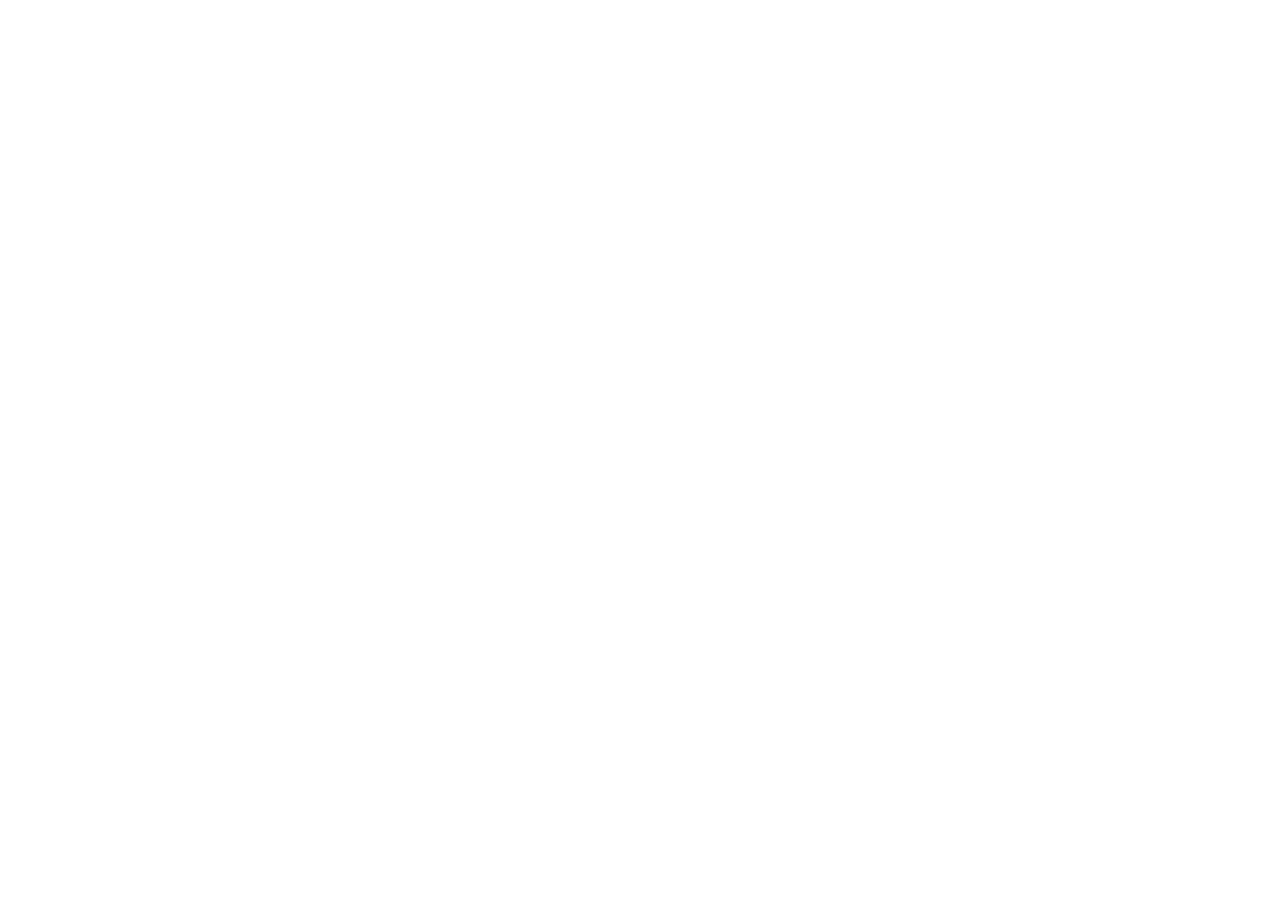
==== index.html @ 4a98cb18 "Set GithubPages" ====
<!DOCTYPE html>
<html lang="ja">
<head>
	<meta charset="UTF-8">
	<meta name="viewport" content="width=device-width, initial-scale=1.0">
	<meta http-equiv="X-UA-Compatible" content="ie=edge">
	<title>宇宙建築</title>
</head>
<body></body>
</html>
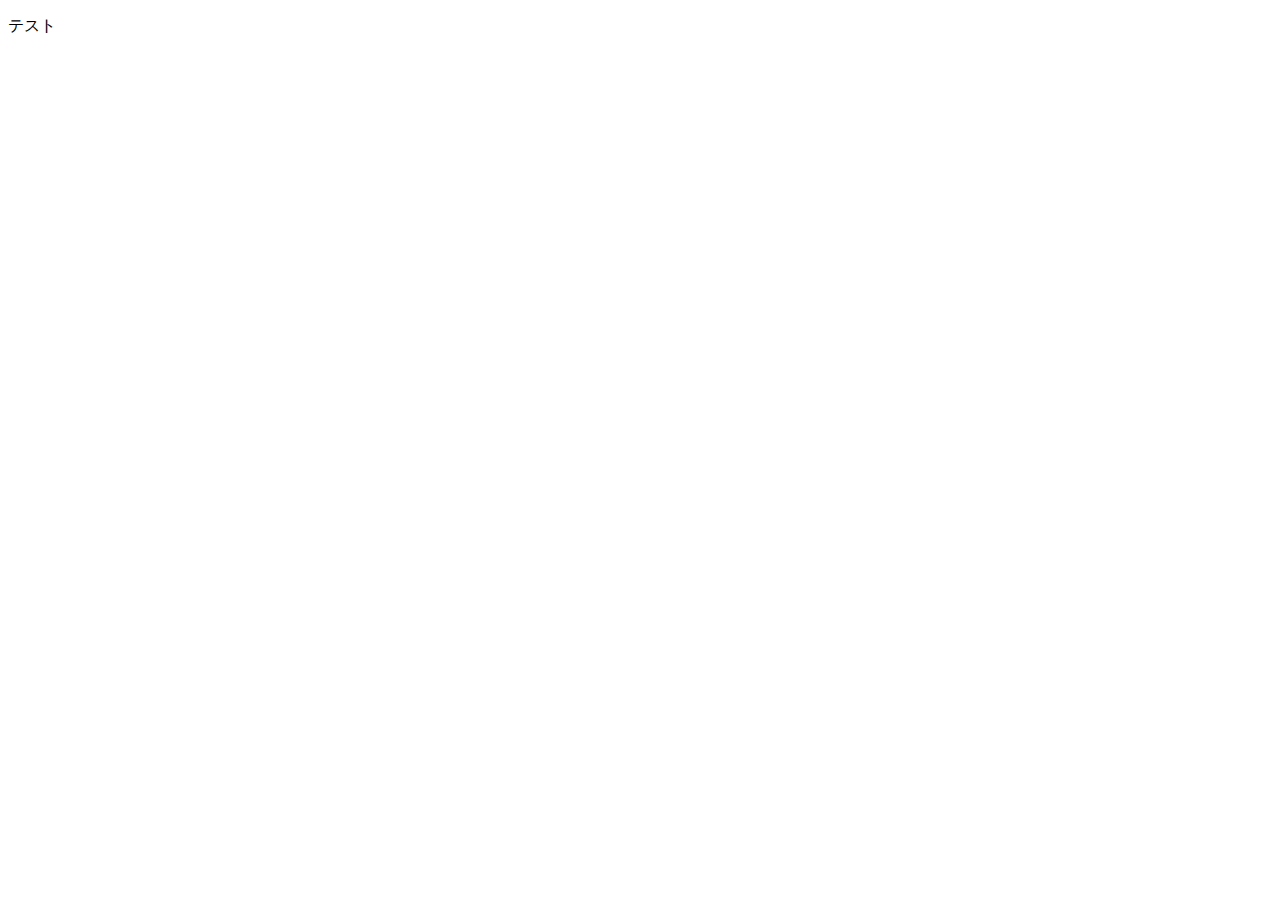
==== commit 3239e7a3: "Hyperappの初期設定" ====
--- a/index.html
+++ b/index.html
@@ -5,6 +5,8 @@
 	<meta name="viewport" content="width=device-width, initial-scale=1.0">
 	<meta http-equiv="X-UA-Compatible" content="ie=edge">
 	<title>宇宙建築</title>
+	<script src="./js/lib/hyperapp.js"></script>
+	<script type="module" src="./js/app.js"></script>
 </head>
 <body></body>
 </html>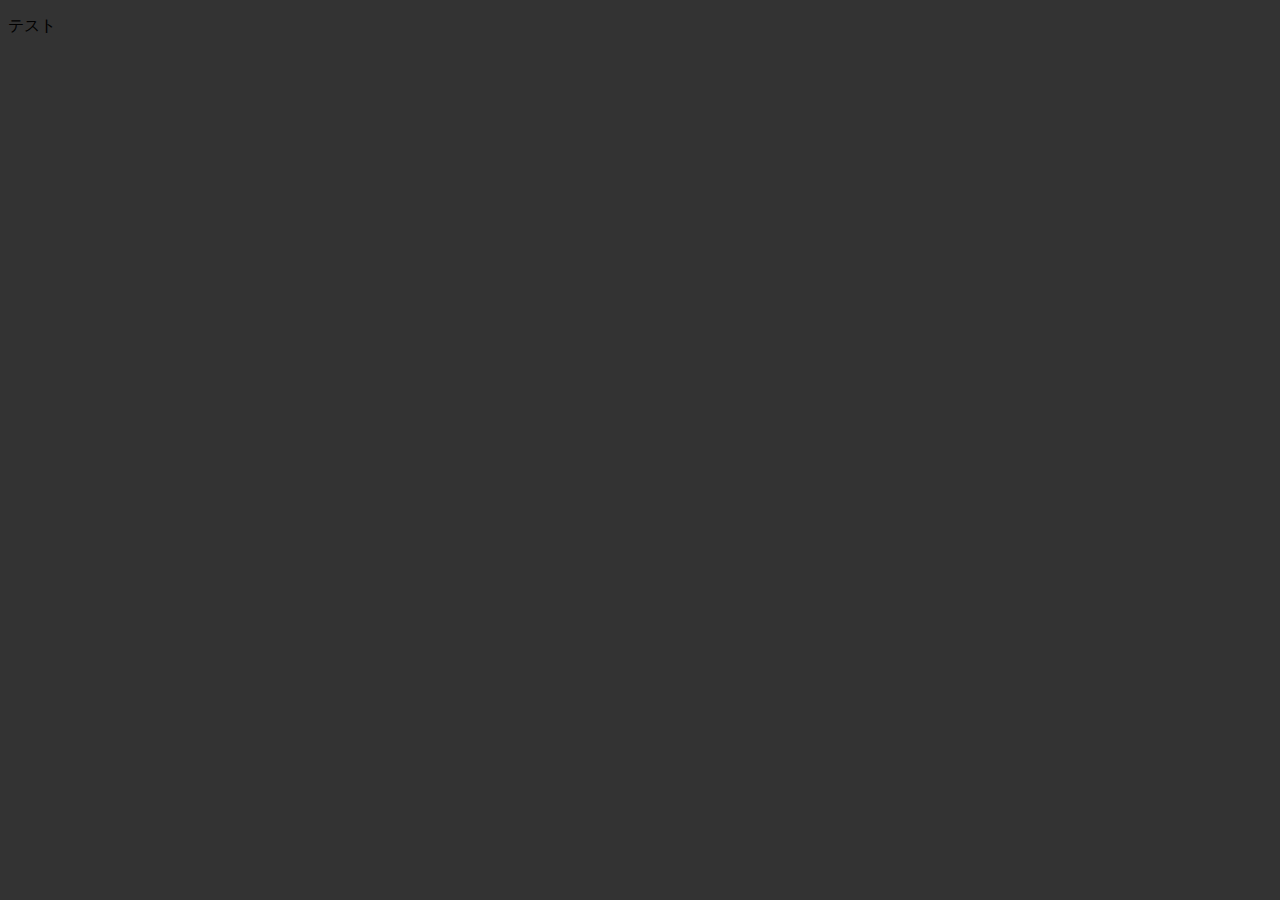
==== commit 48517c57: "CSSの読み込みを設定" ====
--- a/index.html
+++ b/index.html
@@ -5,6 +5,7 @@
 	<meta name="viewport" content="width=device-width, initial-scale=1.0">
 	<meta http-equiv="X-UA-Compatible" content="ie=edge">
 	<title>宇宙建築</title>
+	<link rel="stylesheet" href="./css/style.css">
 	<script src="./js/lib/hyperapp.js"></script>
 	<script type="module" src="./js/app.js"></script>
 </head>
--- a/css/style.css
+++ b/css/style.css
@@ -0,0 +1,8 @@
+html {
+  margin: 0;
+  padding: 0; }
+  html body {
+    font-family: sans-serif;
+    background: #333; }
+
+/*# sourceMappingURL=style.css.map */
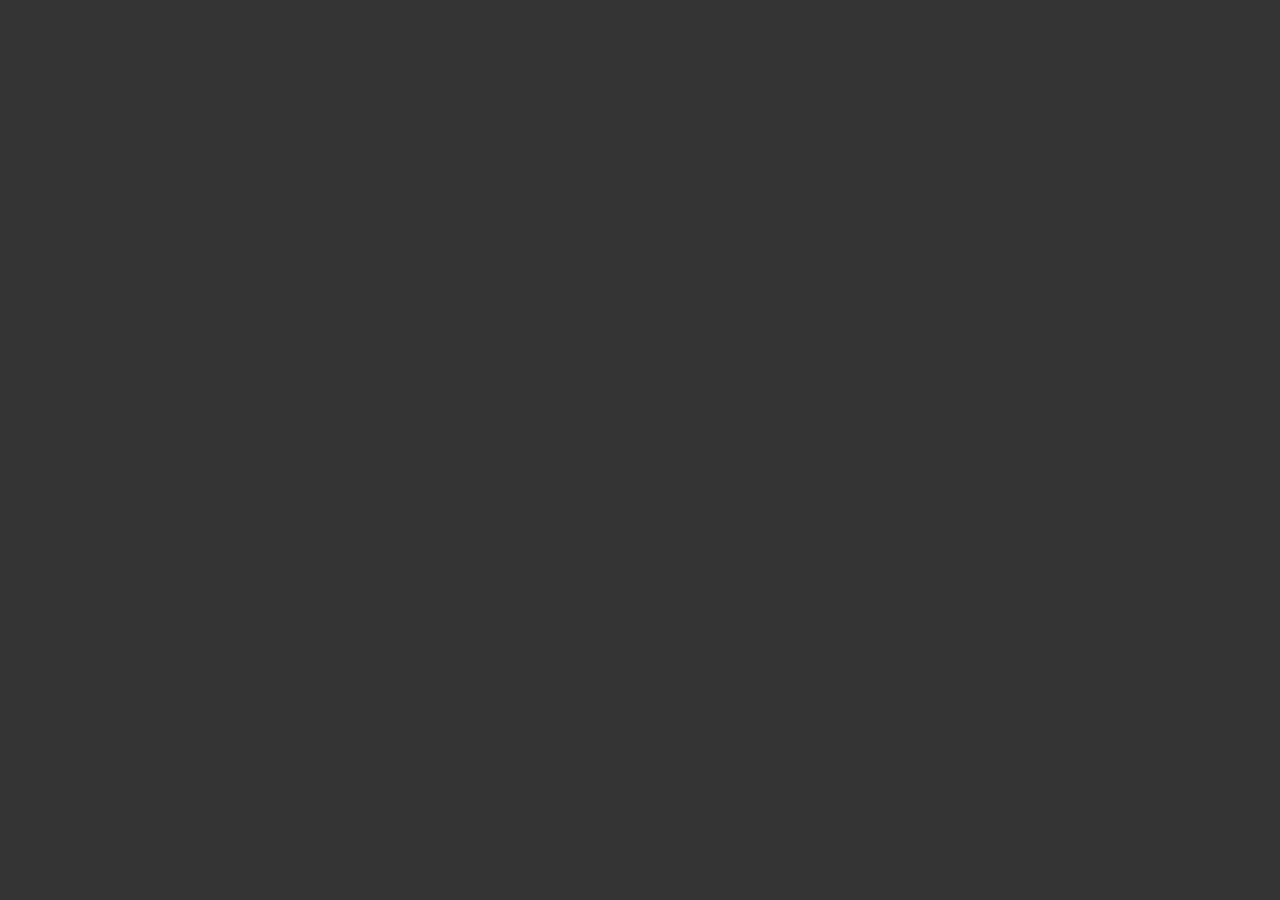
==== commit 484b3d9a: "Viewを個別ファイルに分割" ====
--- a/index.html
+++ b/index.html
@@ -7,6 +7,7 @@
 	<title>宇宙建築</title>
 	<link rel="stylesheet" href="./css/style.css">
 	<script src="./js/lib/hyperapp.js"></script>
+	<script type="module" src="./js/View.js"></script>
 	<script type="module" src="./js/app.js"></script>
 </head>
 <body></body>
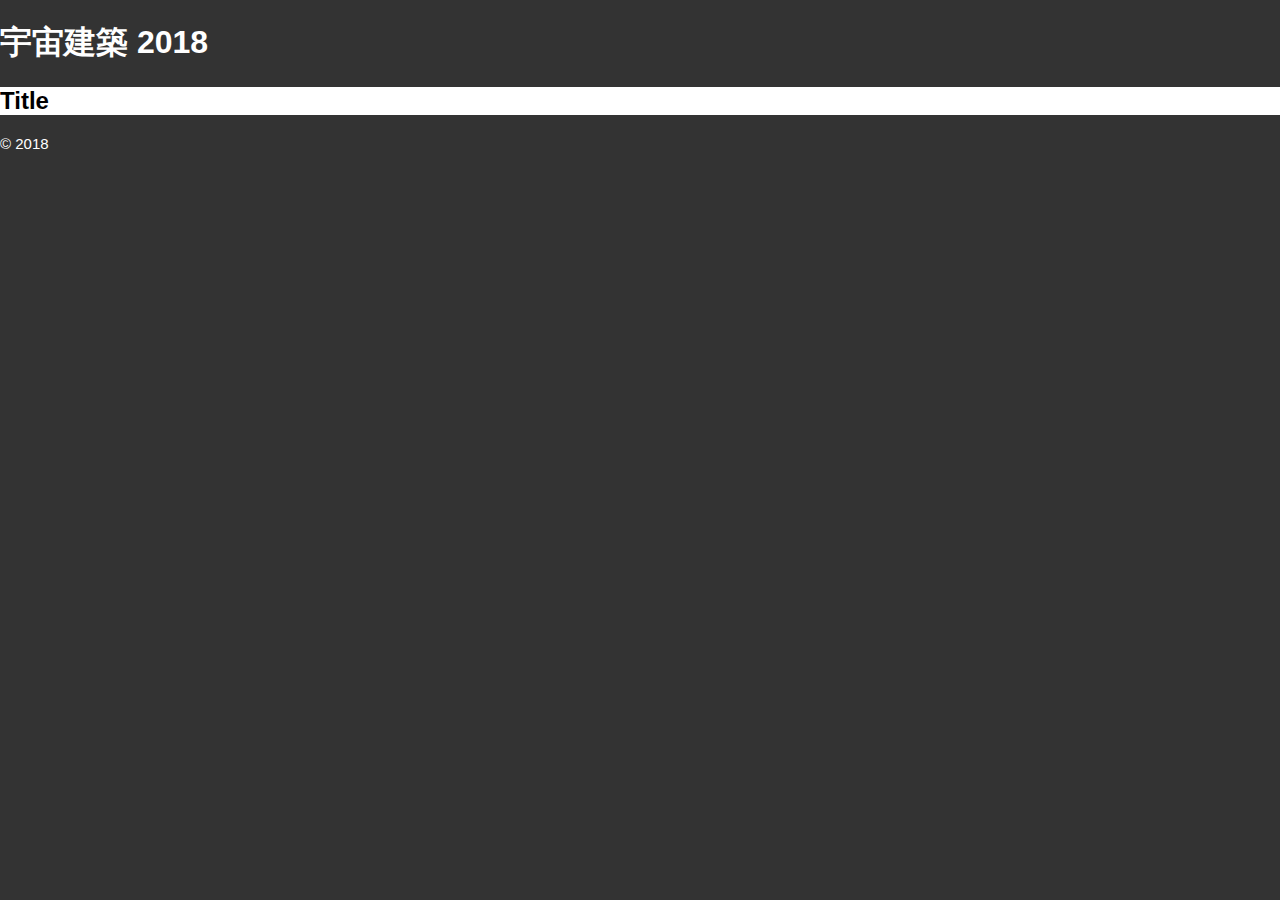
==== commit fedca269: "set marked.js" ====
--- a/index.html
+++ b/index.html
@@ -1,14 +1,15 @@
 <!DOCTYPE html>
 <html lang="ja">
-<head>
-	<meta charset="UTF-8">
-	<meta name="viewport" content="width=device-width, initial-scale=1.0">
-	<meta http-equiv="X-UA-Compatible" content="ie=edge">
-	<title>宇宙建築</title>
-	<link rel="stylesheet" href="./css/style.css">
-	<script src="./js/lib/hyperapp.js"></script>
-	<script type="module" src="./js/View.js"></script>
-	<script type="module" src="./js/app.js"></script>
-</head>
-<body></body>
+	<head>
+		<meta charset="UTF-8">
+		<meta name="viewport" content="width=device-width, initial-scale=1.0">
+		<meta http-equiv="X-UA-Compatible" content="ie=edge">
+		<title>宇宙建築</title>
+		<link rel="stylesheet" href="./css/style.css">
+		<script src="./js/lib/hyperapp.js"></script>
+		<script src="./js/lib/marked.js"></script>
+		<script type="module" src="./js/View.js"></script>
+		<script type="module" src="./js/app.js"></script>
+	</head>
+	<body></body>
 </html>--- a/css/style.css
+++ b/css/style.css
@@ -1,8 +1,24 @@
-html {
+html, body {
   margin: 0;
   padding: 0; }
-  html body {
-    font-family: sans-serif;
-    background: #333; }
+
+html {
+  font-size: 62.5%; }
+
+body {
+  font-size: 1.6rem;
+  font-family: "Helvetica Neue", sans-serif;
+  background: #333; }
+
+main {
+  background: #FFF; }
+
+.siteHeader {
+  color: #FFF; }
+
+.siteFooter {
+  color: #FFF; }
+  .siteFooter p {
+    font-size: 1.5rem; }
 
 /*# sourceMappingURL=style.css.map */
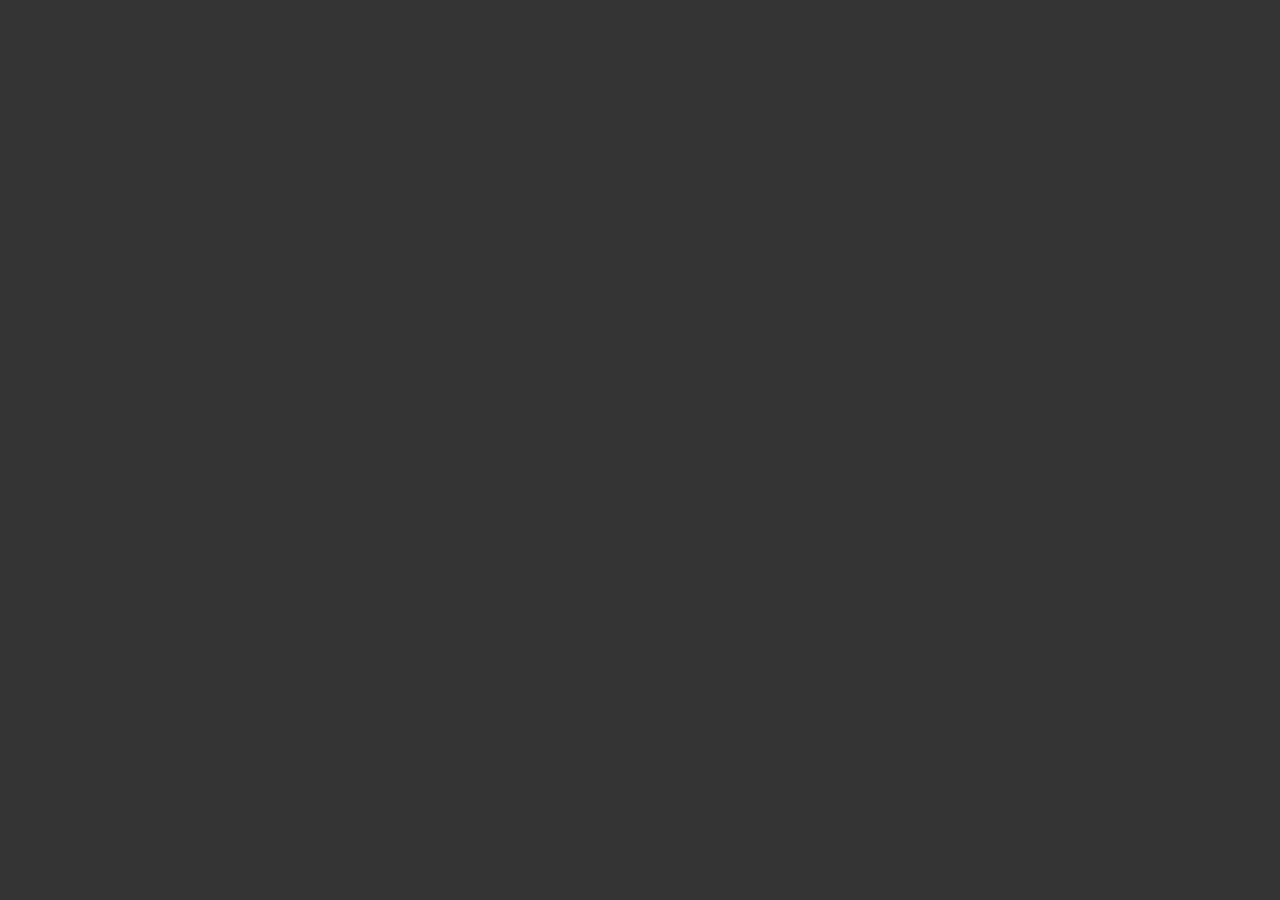
==== commit a7bb89ba: "update View" ====
--- a/index.html
+++ b/index.html
@@ -7,6 +7,7 @@
 		<title>宇宙建築</title>
 		<link rel="stylesheet" href="./css/style.css">
 		<script src="./js/lib/hyperapp.js"></script>
+		<script src="./js/lib/hyperapp/router.js"></script>
 		<script src="./js/lib/marked.js"></script>
 		<script type="module" src="./js/View.js"></script>
 		<script type="module" src="./js/app.js"></script>
--- a/css/style.css
+++ b/css/style.css
@@ -13,12 +13,41 @@
 main {
   background: #FFF; }
 
+article {
+  display: grid;
+  grid-template-rows: auto auto auto;
+  grid-template-columns: 1fr 60rem 1fr; }
+  article header {
+    grid-row: 1;
+    grid-column: 2;
+    font-size: 1.5rem; }
+  article section {
+    grid-row: 2;
+    grid-column: 2;
+    font-size: 1.5rem; }
+  article footer {
+    grid-row: 3;
+    grid-column: 2;
+    font-size: 1.5rem; }
+
 .siteHeader {
+  display: grid;
+  grid-template-rows: 3rem;
+  grid-template-columns: 1fr 60rem 1fr;
   color: #FFF; }
+  .siteHeader h1 {
+    grid-row: 1;
+    grid-column: 2;
+    font-size: 1.5rem; }
 
 .siteFooter {
+  display: grid;
+  grid-template-rows: 3rem;
+  grid-template-columns: 1fr 60rem 1fr;
   color: #FFF; }
   .siteFooter p {
+    grid-row: 1;
+    grid-column: 2;
     font-size: 1.5rem; }
 
 /*# sourceMappingURL=style.css.map */
